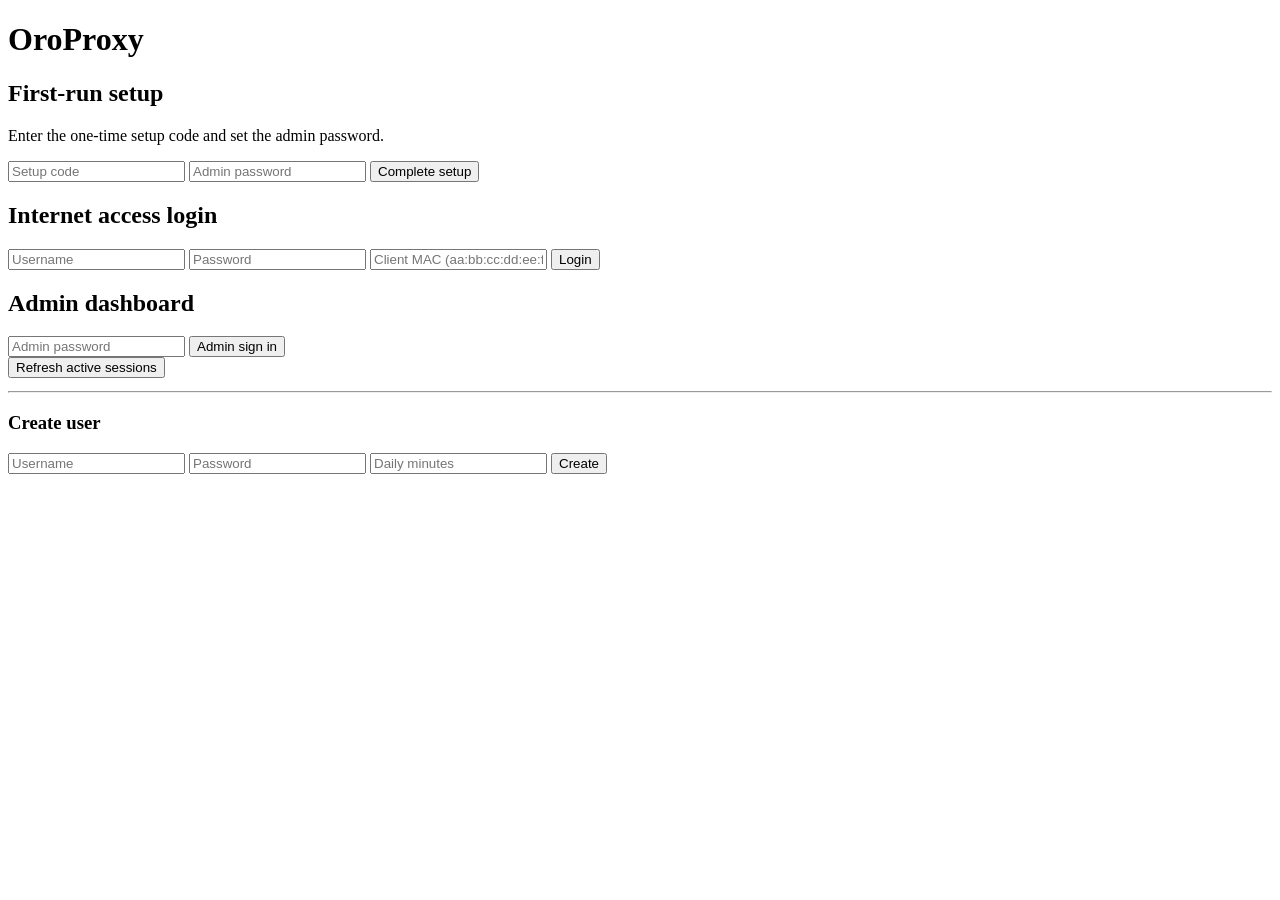
==== services/portal-web/index.html @ 9c426506 "Scaffold OroProxy services and pi-gen build framework Co-authored-by: Tkwz17 <284133335+Tkwz17@users" ====
<!doctype html>
<html lang="en">
<head>
  <meta charset="utf-8" />
  <meta name="viewport" content="width=device-width,initial-scale=1" />
  <title>OroProxy Portal</title>
  <link rel="stylesheet" href="/styles.css" />
</head>
<body>
  <main>
    <h1>OroProxy</h1>
    <section id="setup" class="card hidden">
      <h2>First-run setup</h2>
      <p>Enter the one-time setup code and set the admin password.</p>
      <form id="setup-form">
        <input id="setup-code" placeholder="Setup code" required />
        <input id="setup-password" placeholder="Admin password" type="password" minlength="12" required />
        <button type="submit">Complete setup</button>
      </form>
      <p id="setup-result"></p>
    </section>

    <section id="login" class="card hidden">
      <h2>Internet access login</h2>
      <form id="login-form">
        <input id="username" placeholder="Username" required />
        <input id="password" placeholder="Password" type="password" required />
        <input id="client-mac" placeholder="Client MAC (aa:bb:cc:dd:ee:ff)" required />
        <button type="submit">Login</button>
      </form>
      <p id="login-result"></p>
    </section>

    <section id="admin" class="card hidden">
      <h2>Admin dashboard</h2>
      <div class="row">
        <input id="admin-password" type="password" placeholder="Admin password" />
        <button id="admin-login">Admin sign in</button>
      </div>
      <div class="row">
        <button id="refresh-sessions">Refresh active sessions</button>
      </div>
      <pre id="sessions"></pre>
      <hr />
      <h3>Create user</h3>
      <form id="user-form">
        <input id="new-username" placeholder="Username" required />
        <input id="new-password" type="password" placeholder="Password" required />
        <input id="new-minutes" type="number" min="1" placeholder="Daily minutes" required />
        <button type="submit">Create</button>
      </form>
      <p id="admin-result"></p>
    </section>
  </main>
  <script src="/main.js"></script>
</body>
</html>
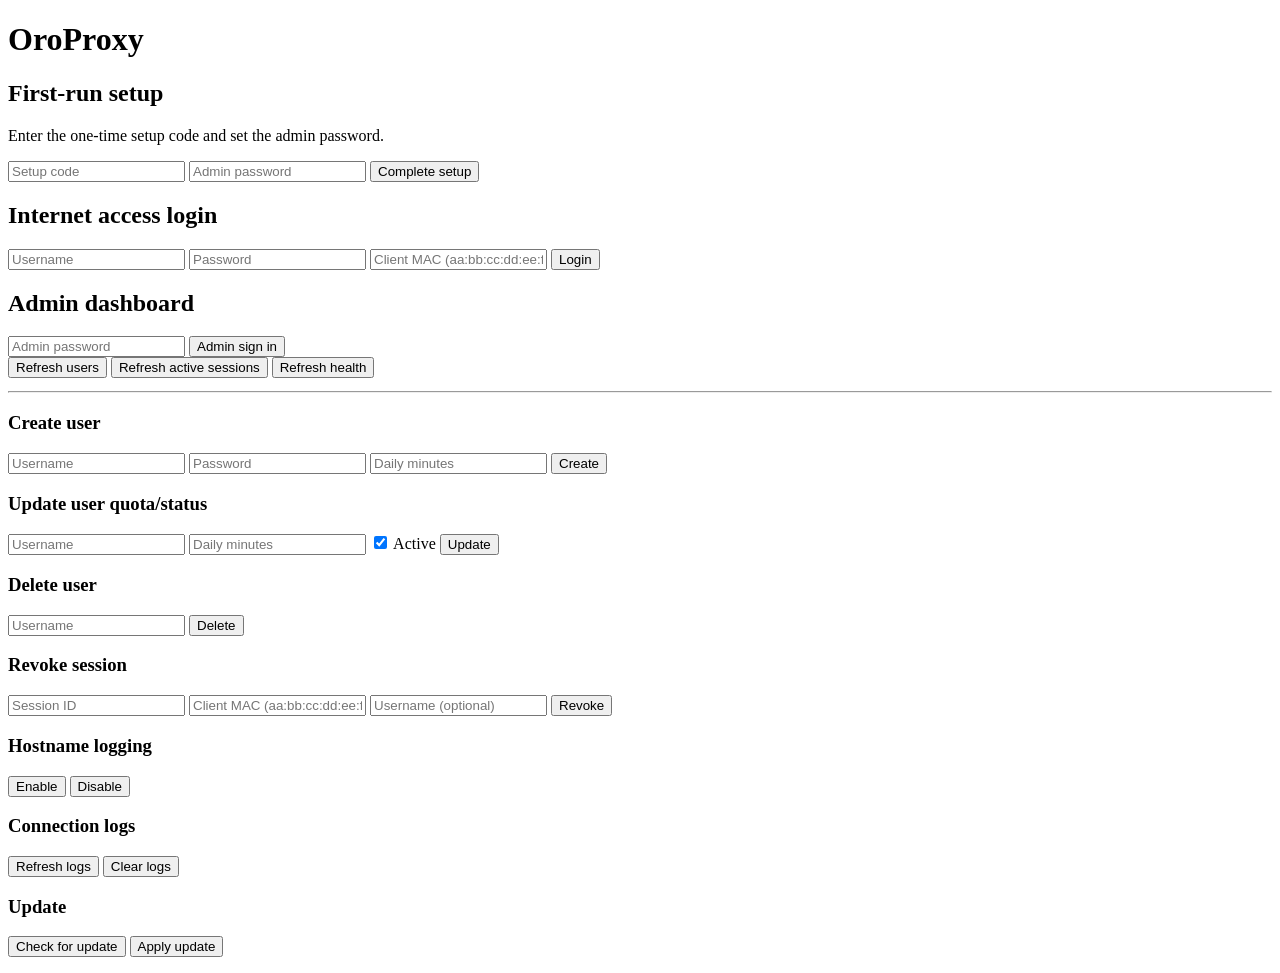
==== commit 03c0a7e8: "Expand OroProxy core services and admin workflows Co-authored-by: Tkwz17 <284133335+Tkwz17@users.nor" ====
--- a/services/portal-web/index.html
+++ b/services/portal-web/index.html
@@ -38,9 +38,13 @@
         <button id="admin-login">Admin sign in</button>
       </div>
       <div class="row">
+        <button id="refresh-users">Refresh users</button>
         <button id="refresh-sessions">Refresh active sessions</button>
+        <button id="refresh-health">Refresh health</button>
       </div>
+      <pre id="users"></pre>
       <pre id="sessions"></pre>
+      <pre id="health"></pre>
       <hr />
       <h3>Create user</h3>
       <form id="user-form">
@@ -49,6 +53,42 @@
         <input id="new-minutes" type="number" min="1" placeholder="Daily minutes" required />
         <button type="submit">Create</button>
       </form>
+      <h3>Update user quota/status</h3>
+      <form id="update-user-form">
+        <input id="update-username" placeholder="Username" required />
+        <input id="update-minutes" type="number" min="1" placeholder="Daily minutes" />
+        <label><input id="update-active" type="checkbox" checked /> Active</label>
+        <button type="submit">Update</button>
+      </form>
+      <h3>Delete user</h3>
+      <form id="delete-user-form">
+        <input id="delete-username" placeholder="Username" required />
+        <button type="submit">Delete</button>
+      </form>
+      <h3>Revoke session</h3>
+      <form id="revoke-session-form">
+        <input id="revoke-session-id" placeholder="Session ID" required />
+        <input id="revoke-mac" placeholder="Client MAC (aa:bb:cc:dd:ee:ff)" required />
+        <input id="revoke-username" placeholder="Username (optional)" />
+        <button type="submit">Revoke</button>
+      </form>
+      <h3>Hostname logging</h3>
+      <div class="row">
+        <button id="logging-on">Enable</button>
+        <button id="logging-off">Disable</button>
+      </div>
+      <h3>Connection logs</h3>
+      <div class="row">
+        <button id="refresh-logs">Refresh logs</button>
+        <button id="clear-logs">Clear logs</button>
+      </div>
+      <pre id="logs"></pre>
+      <h3>Update</h3>
+      <div class="row">
+        <button id="check-update">Check for update</button>
+        <button id="apply-update">Apply update</button>
+      </div>
+      <pre id="update-status"></pre>
       <p id="admin-result"></p>
     </section>
   </main>
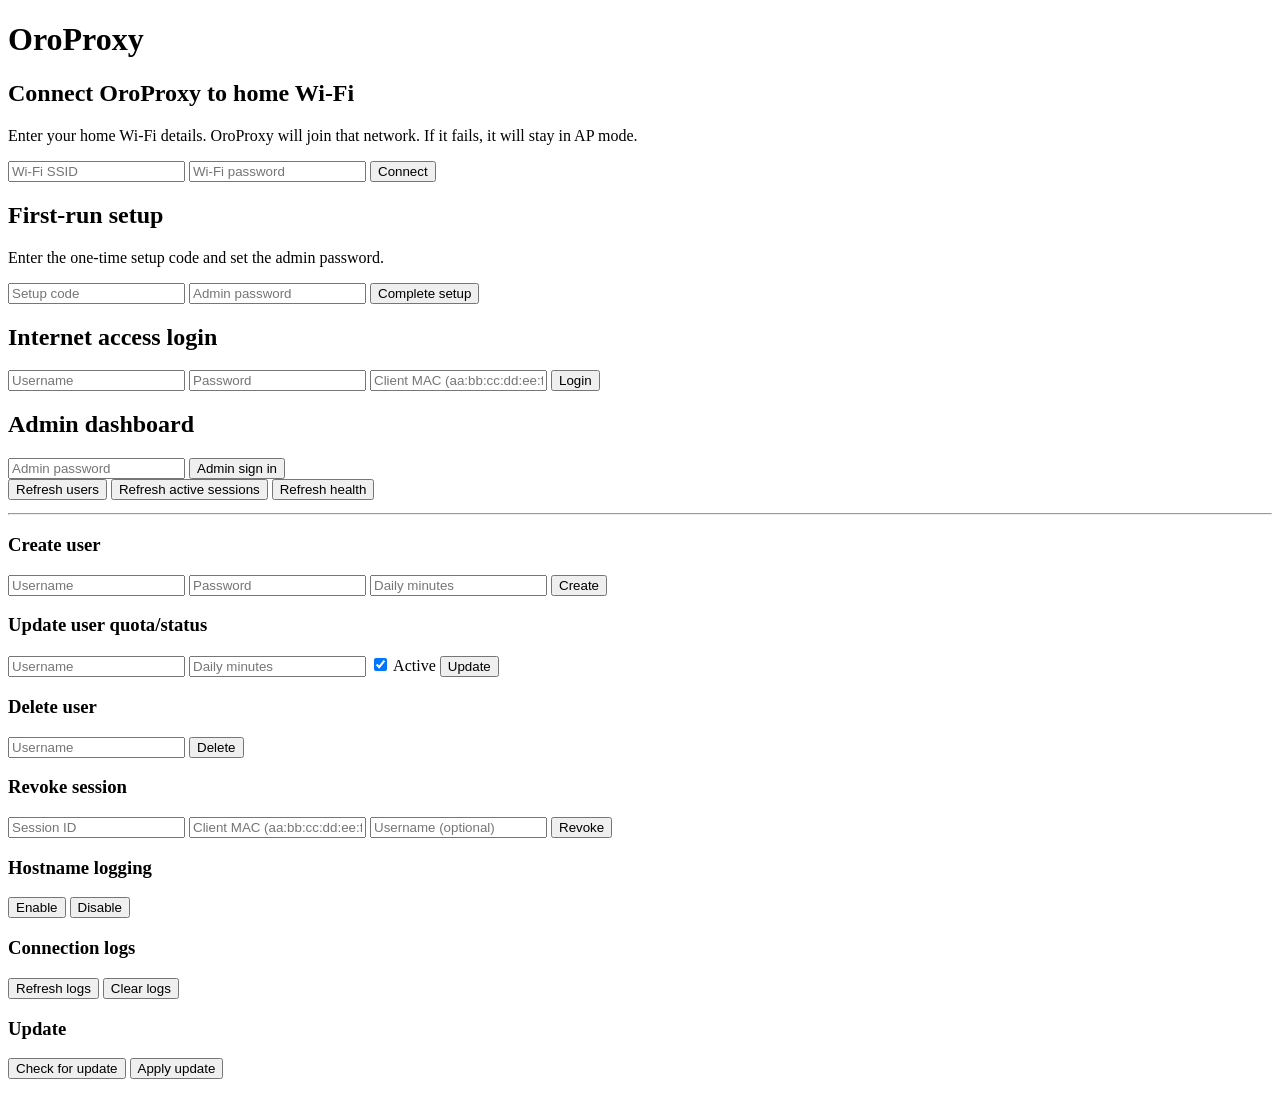
==== commit 2d0713a7: "Apply remaining changes Co-authored-by: Tkwz17 <284133335+Tkwz17@users.noreply.github.com>" ====
--- a/services/portal-web/index.html
+++ b/services/portal-web/index.html
@@ -9,6 +9,18 @@
 <body>
   <main>
     <h1>OroProxy</h1>
+    <section id="onboarding" class="card hidden">
+      <h2>Connect OroProxy to home Wi-Fi</h2>
+      <p>Enter your home Wi-Fi details. OroProxy will join that network. If it fails, it will stay in AP mode.</p>
+      <form id="wifi-form">
+        <input id="wifi-ssid" placeholder="Wi-Fi SSID" required />
+        <input id="wifi-password" placeholder="Wi-Fi password" type="password" required />
+        <button type="submit">Connect</button>
+      </form>
+      <p id="wifi-status"></p>
+      <p id="wifi-result"></p>
+    </section>
+
     <section id="setup" class="card hidden">
       <h2>First-run setup</h2>
       <p>Enter the one-time setup code and set the admin password.</p>
